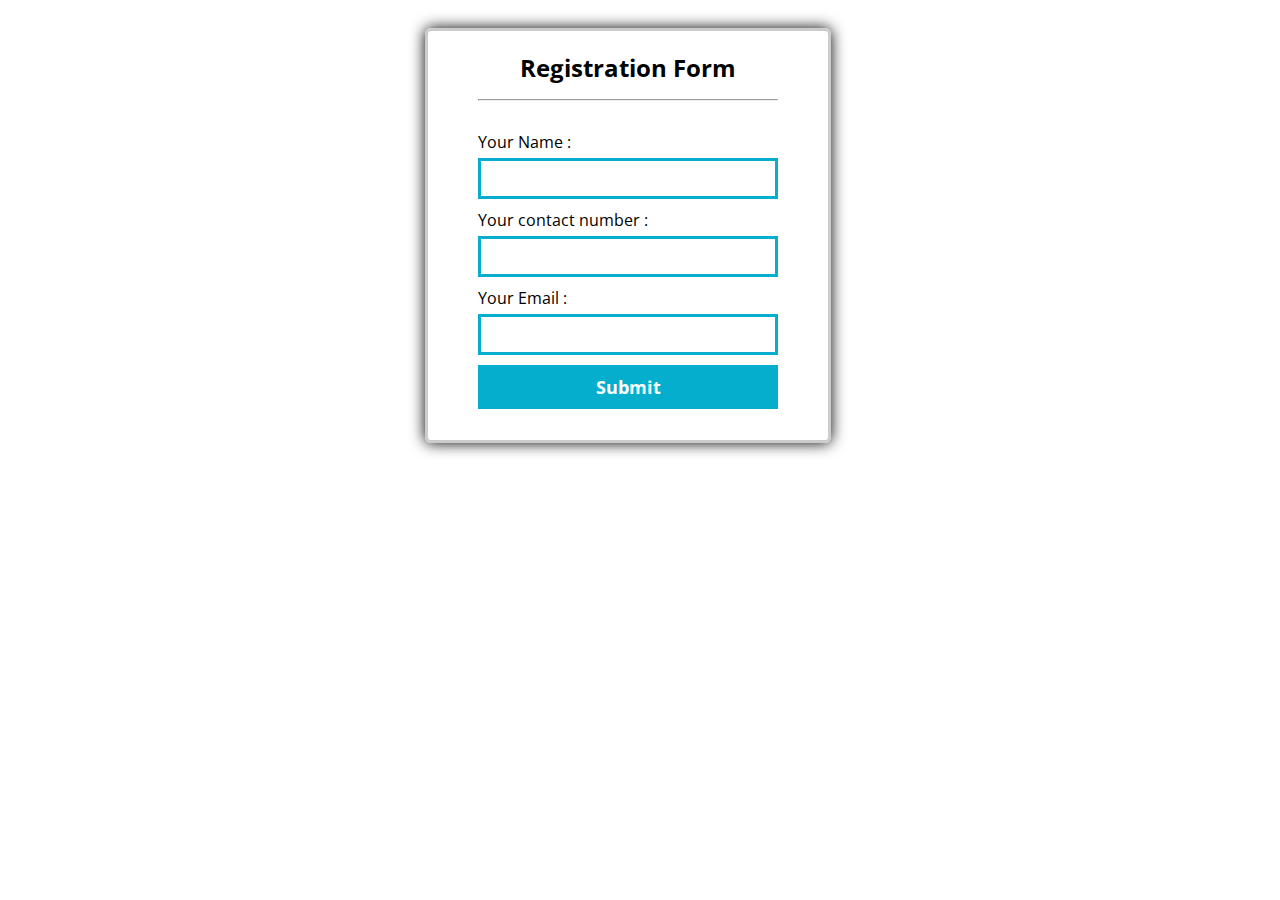
==== registrationForm.html @ 3e8d6e0b "lab2" ====
<html>

<head>
    <title>Register</title>
    <link rel="stylesheet" href="registrationStyle.css">
    <!--This line includes the .css file-->
    <link href="registrationScript.js" rel="stylesheet">
</head>

<body>
    <div id="main">
        <div id="form_sample">
        </div>
        <!--This line includes the .js file-->
        <script src="registrationScript.js"></script>
    </div>
</body>

</html>
---- registrationStyle.css ----
@import "https://fonts.googleapis.com/css2?family=Open+Sans:wght@300;400;500&display=swap";

div#main {
    width: 430px;
    height: 550px;
    margin: 0 auto;
    font-family: 'Open Sans', sans-serif;
}

div#form_sample {
    text-align: center;
    border: 3px solid #ccc;
    width: 300px;
    padding: 0 50px 15px;
    margin-top: 20px;
    box-shadow: 0 0 15px;
    border-radius: 6px;
    float: left
}

#main h1 {
    margin-top: 40px
}

hr {
    margin-top: -5px
}

label {
    float: left;
    font-size: 16px
}

input[type="text"] {
    width: 100%;
    margin-top: 5px;
    margin-bottom: 10px;
    padding: 10px;
    border: 3px solid #05aecc;
}

input[type="password"] {
    width: 100%;
    margin-top: 1px;
    margin-bottom: 15px;
    padding: 10px;
    border: 3px solid #05aecc;
}

textarea {
    width: 100%;
    border: 3px solid #05aecc;
    padding: 10px;
    margin-bottom: 25px;
    margin-top: 10px;
    height: 100px;
    resize: none
}

input[type="submit"] {
    width: 100%;
    padding: 10px 45px;
    background-color: #05aecc;
    border: none;
    color: #fff;
    font-size: 18px;
    font-weight: 700;
    cursor: pointer;
    font-family: 'Open Sans', sans-serif;
}
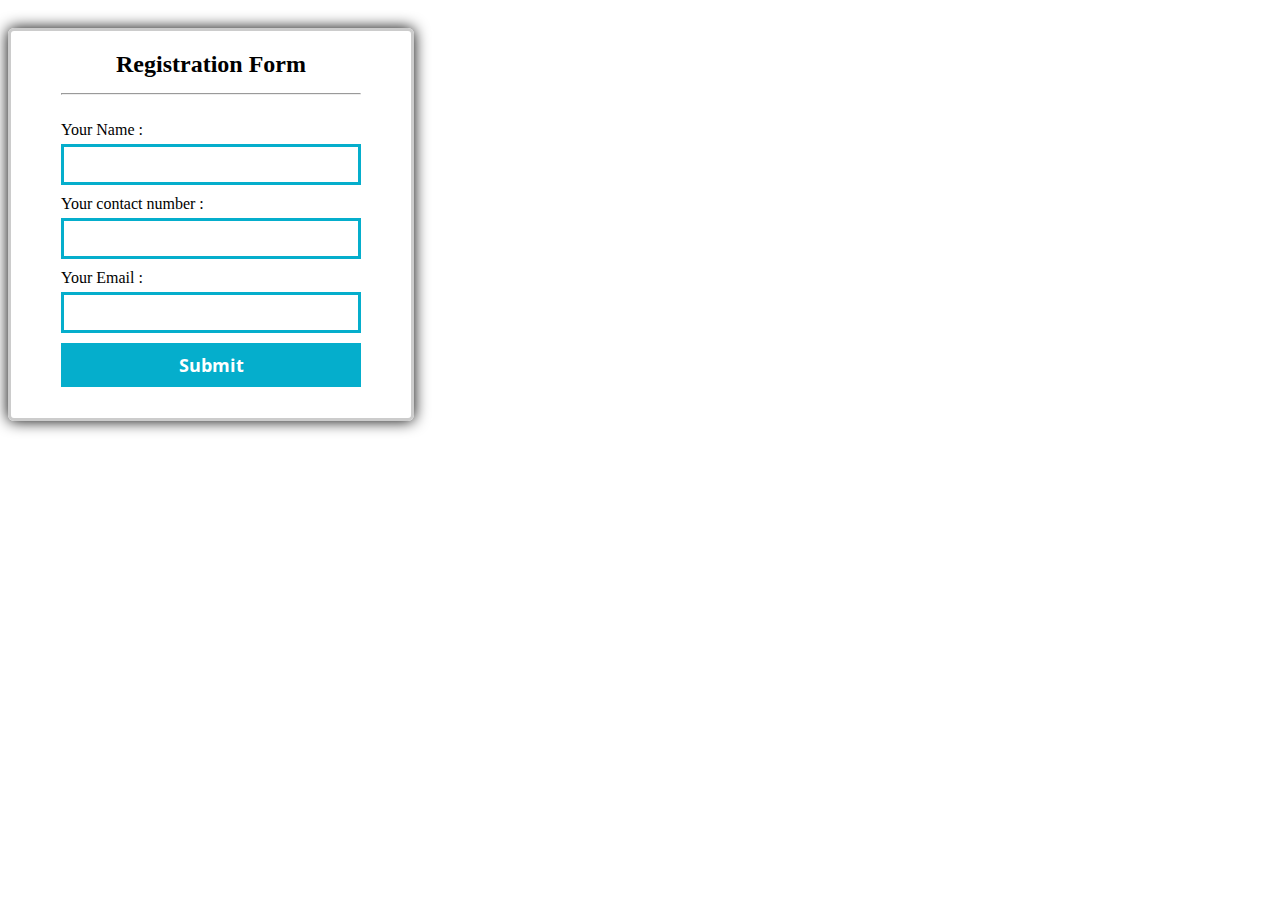
==== commit 3256cb04: "lab2" ====
--- a/registrationForm.html
+++ b/registrationForm.html
@@ -8,9 +8,8 @@
 </head>
 
 <body>
-    <div id="main">
-        <div id="form_sample">
-        </div>
+    <div id="Regmodal">
+        <div id="form_sample"></div>
         <!--This line includes the .js file-->
         <script src="registrationScript.js"></script>
     </div>
